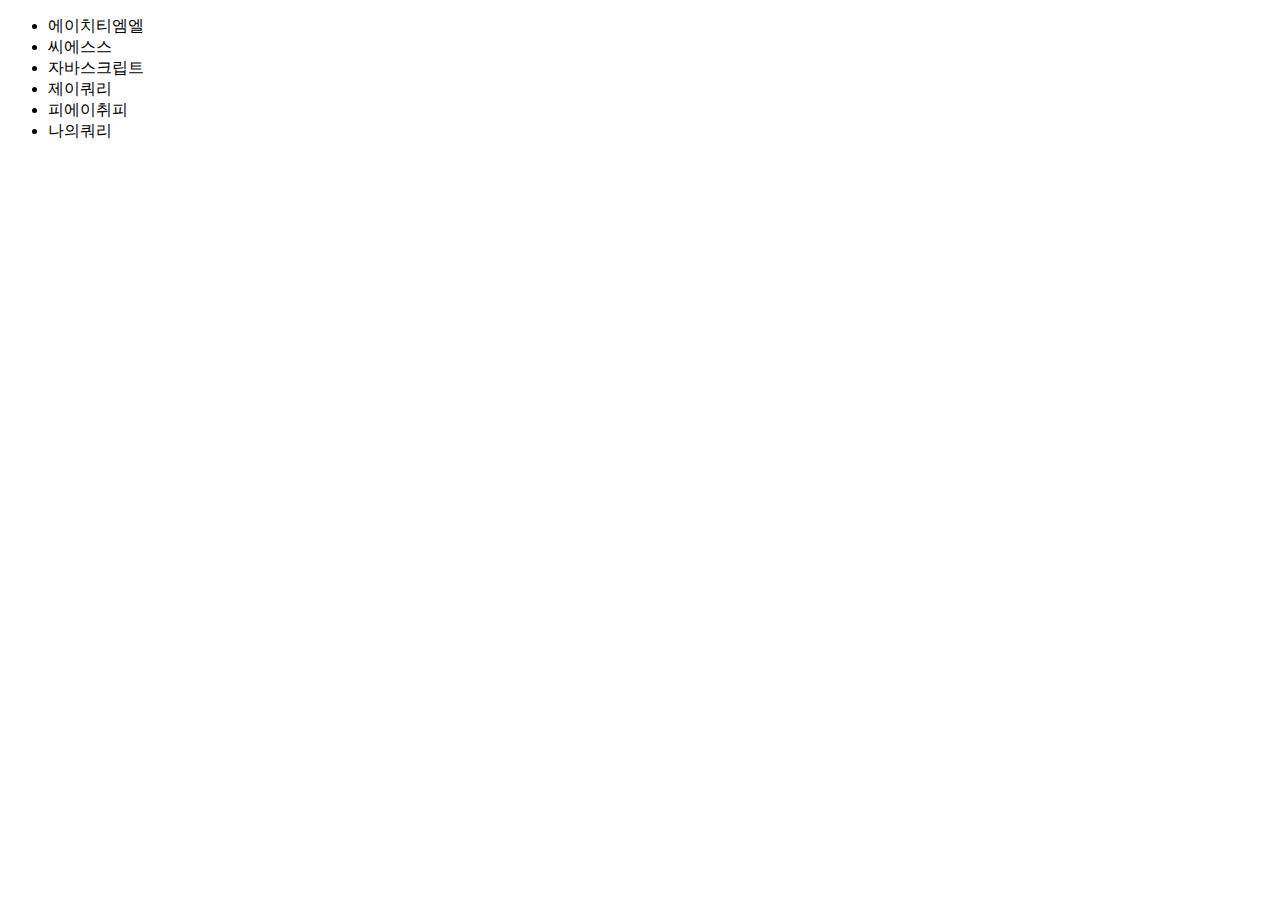
==== javascript/index2.html @ f7db440b "제이쿼리 연습" ====
<!DOCTYPE html>
<html lang="ko">
<head>
    <meta charset="UTF-8">
    <meta name="viewport" content="width=device-width, initial-scale=1.0">
    <title>Document</title>
    <script src="https://code.jquery.com/jquery-3.7.1.min.js" integrity="sha256-/JqT3SQfawRcv/BIHPThkBvs0OEvtFFmqPF/lYI/Cxo=" crossorigin="anonymous"></script>
</head>
<body>
    <ul id="navigation">
        <li>에이치티엠엘</li>
        <li>씨에스스</li>
        <li>자바스크립트</li>
        <li class="selected">제이쿼리</li>
        <li>피에이취피</li>
        <li>나의쿼리</li>
    </ul>
</body>
<script>
    $("#navigation li").on("click", function(){
        $(".selected").css("border","2rem solid orange");
    })
</script>
</html>
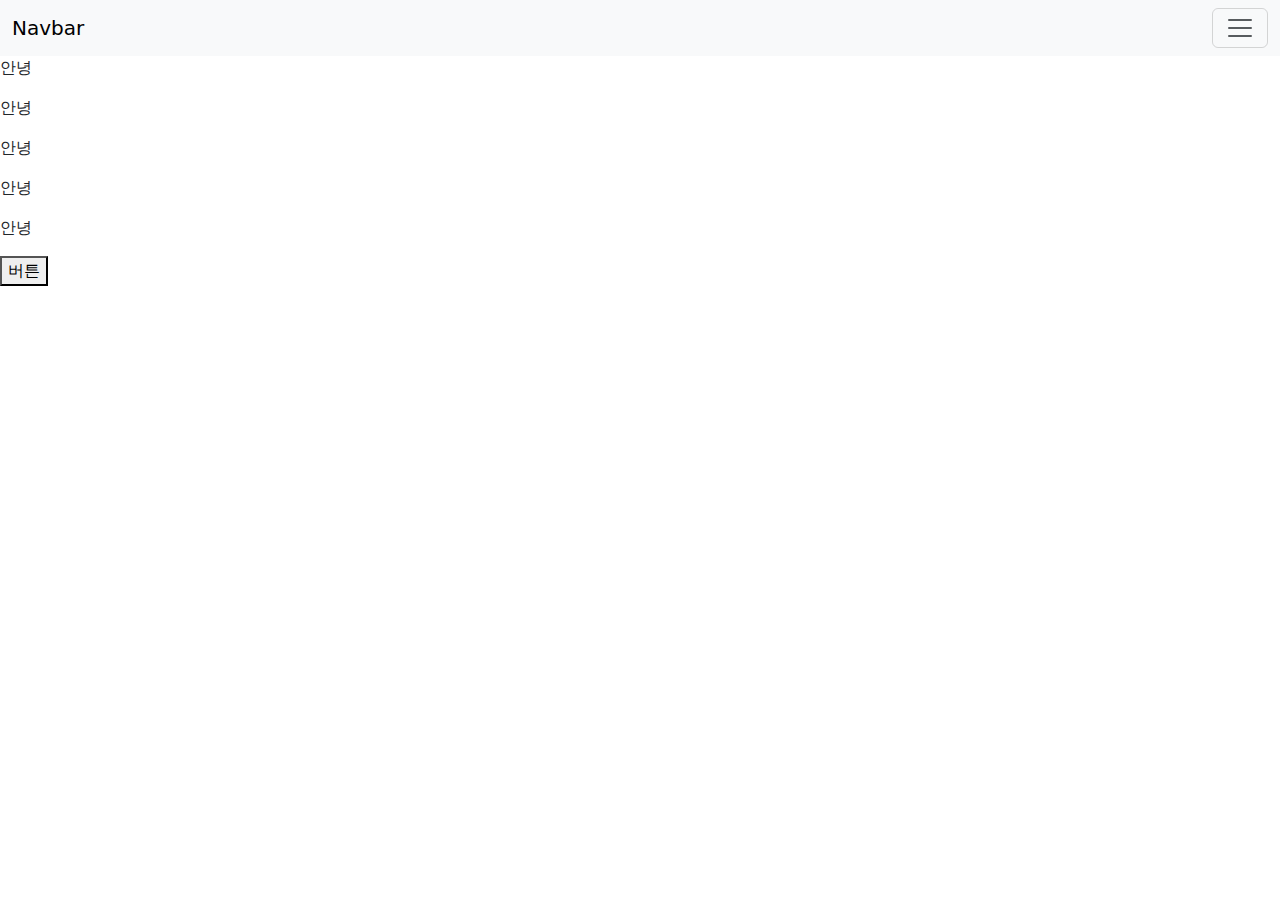
==== commit c6db708d: "javascript library jQuery연습" ====
--- a/javascript/index2.html
+++ b/javascript/index2.html
@@ -1,25 +1,50 @@
 <!DOCTYPE html>
 <html lang="ko">
 <head>
-    <meta charset="UTF-8">
+    <meta charset="utf-8">
     <meta name="viewport" content="width=device-width, initial-scale=1.0">
     <title>Document</title>
-    <script src="https://code.jquery.com/jquery-3.7.1.min.js" integrity="sha256-/JqT3SQfawRcv/BIHPThkBvs0OEvtFFmqPF/lYI/Cxo=" crossorigin="anonymous"></script>
+    <!--CSS파일 오류 -> CSS파일 적용순서에 따른 우선순위 -> 1. 브라우저는 CSS파일을 HTML에 작성된 순서대로 적용 먼저 로드된 CSS가 이후에 로드된 CSS로 인해 재정의됨
+    2. 동일한 요소에 대해 여러 스타일이 적용될 때, 마지막에 로드된 스타일이 최종적으로 적용됨-->
+    <!--CSS파일 해결방법 -> main.css파일을 후순위로 내려 오류해결 -->
+    <link href="https://cdn.jsdelivr.net/npm/bootstrap@5.3.3/dist/css/bootstrap.min.css" rel="stylesheet" integrity="sha384-QWTKZyjpPEjISv5WaRU9OFeRpok6YctnYmDr5pNlyT2bRjXh0JMhjY6hW+ALEwIH" crossorigin="anonymous">
+    <link rel="stylesheet" href="main.css"> 
 </head>
 <body>
-    <ul id="navigation">
-        <li>에이치티엠엘</li>
-        <li>씨에스스</li>
-        <li>자바스크립트</li>
-        <li class="selected">제이쿼리</li>
-        <li>피에이취피</li>
-        <li>나의쿼리</li>
+    <nav class="navbar navbar-light bg-light">
+        <div class="container-fluid">
+            <span class="navbar-brand">Navbar</span>
+            <button class="navbar-toggler" type="button">
+                <span class="navbar-toggler-icon"></span>
+            </button>
+        </div>
+    </nav>
+    <ul class='list-group'>
+        <li class='list-group-item'>HTML</li>
+        <li class='list-group-item'>CSS</li>
+        <li class='list-group-item'>JavaScript</li>
+        <li class='list-group-item'>jQuery</li>
+        <li class='list-group-item'>PHP</li>
+        <li class='list-group-item'>MySQL</li>
     </ul>
+    <p class="hello">안녕</p>
+    <p class="hello">안녕</p>
+    <p class="hello">안녕</p>
+    <p class="hello">안녕</p>
+    <p class="hello">안녕</p>
+    <button id="test-btn">버튼</button>
+    
+
+        <script src="https://code.jquery.com/jquery-3.7.1.min.js" integrity="sha256-/JqT3SQfawRcv/BIHPThkBvs0OEvtFFmqPF/lYI/Cxo=" crossorigin="anonymous"></script>
 </body>
 <script>
-    $("#navigation li").on("click", function(){
-        $(".selected").css("border","2rem solid orange");
-    })
+        $('.navbar-toggler').on('click',function(){
+            $('.list-group').toggleClass('show');
+        })
+        $('.hello').html('바보');
+        $('#test-btn').on('click',function(){
+            $('.hello').slideUp();
+        })
 </script>
 </html>
 
--- a/javascript/main.css
+++ b/javascript/main.css
@@ -0,0 +1,23 @@
+.list-group{
+    display: none;
+}
+.show{
+    display: block;
+}
+/*1.시작하는 css스타일*/
+.black-bg{
+    width: 100%;
+    height: 100%;
+    position: fixed;
+    background: black;
+    z-index: 5;
+    padding: 30px;
+    visibility: hidden; /*안보이게 숨김, 애니메이션 줄때 사용하는 none과 비슷한 기능*/
+    opacity: 0; /*0:완전불투명 1:불투명*/
+    transition: all 1s; /*모든 css속성이 먹힐때 1초동안 서서히 변하도록*/
+}
+/*2.끝 css스타일*/
+.show-modal{
+    visibility: visible;
+    opacity: 1;
+}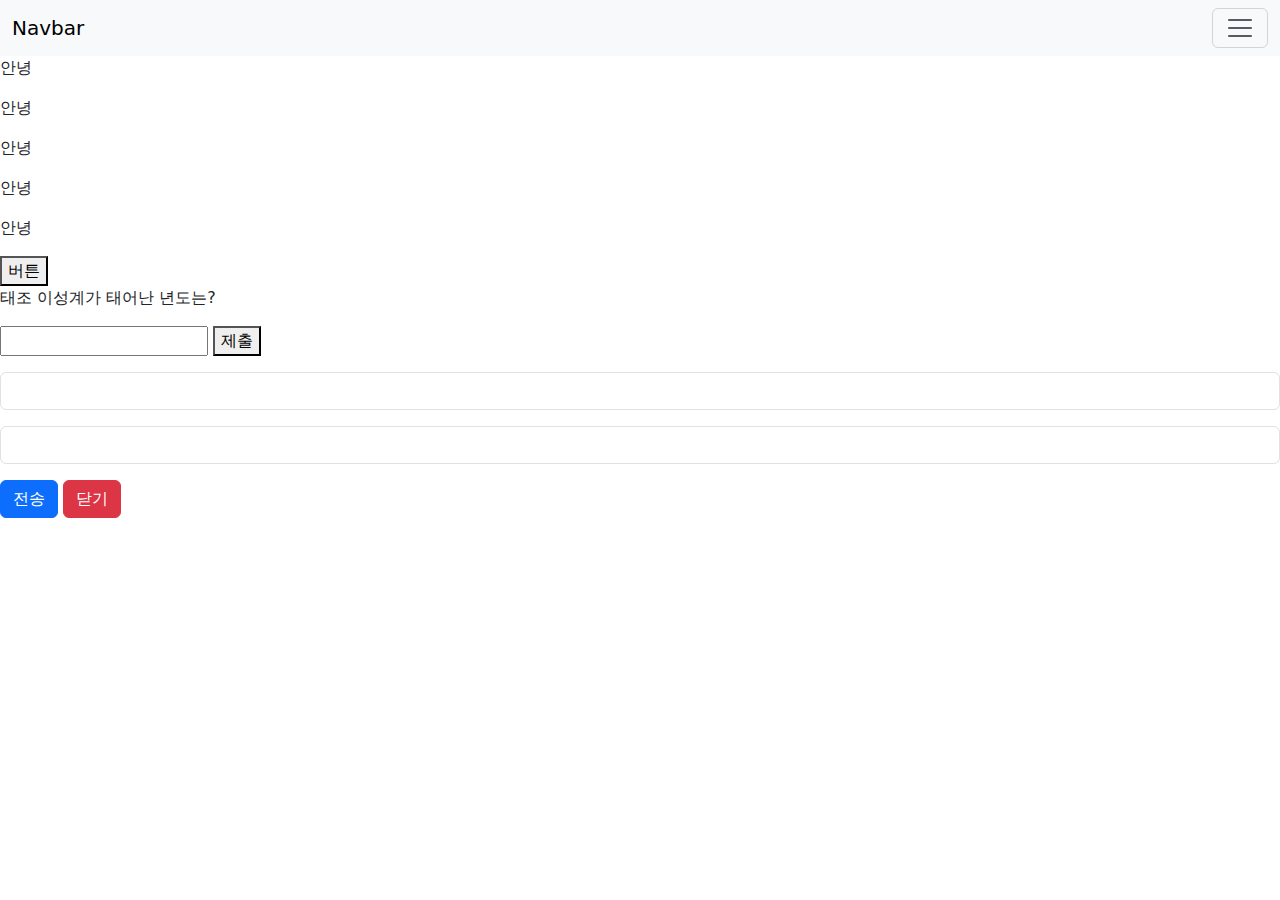
==== commit ba0334a3: "정규식예제와 Es프로젝트 TEST 연습" ====
--- a/javascript/index2.html
+++ b/javascript/index2.html
@@ -35,9 +35,48 @@
     <button id="test-btn">버튼</button>
     
 
+    <p>태조 이성계가 태어난 년도는?</p>
+    <input type="text" id="answer">
+    <button id="send-answer">제출</button>
+
+    <form action="success.html">
+        <div class="my-3">
+          <input type="text" class="form-control" id="email">
+         </div>
+         <div class="my-3">
+           <input type="password" class="form-control">
+         </div>
+         <button type="submit" class="btn btn-primary" id="send">전송</button>
+         <button type="button" class="btn btn-danger" id="close">닫기</button>
+    </form> 
+
         <script src="https://code.jquery.com/jquery-3.7.1.min.js" integrity="sha256-/JqT3SQfawRcv/BIHPThkBvs0OEvtFFmqPF/lYI/Cxo=" crossorigin="anonymous"></script>
 </body>
+
 <script>
+    $('form').on('submit',function(e){
+        let 비번 =$('.form-control').val()
+        if(/[A-Z]/.test(비번) == false){
+            alert('대문자써라');
+        }
+    });
+
+
+
+
+    let count = 0;
+    $(function(){
+        $("#send-answer").on("click", function(){
+            if($("#answer").val()==1335){
+                alert("정답");
+            }else{
+                alert("오답");
+            }
+        });
+
+    });
+
+
         $('.navbar-toggler').on('click',function(){
             $('.list-group').toggleClass('show');
         })
@@ -45,6 +84,23 @@
         $('#test-btn').on('click',function(){
             $('.hello').slideUp();
         })
+
+        // 예금금액에 따라 이율이 달라지는 코드
+        let 첫예금액=10000;
+        let 미래예금액;
+        let 이율;
+
+        if( 첫예금액 >= 50000){
+            미래예금액 = 첫예금액 * 1.2 * 1.2;
+        } else {
+            미래예금액 = 첫예금액 * 1.15 * 1.15;
+        }
+        console.log(Math.round(미래예금액));
+
+
+        // 주문한 커피 양에 따라서 최대한 마실 수 있는 커피를 콘솔창에 계산해주는 코드 작성
+        let first = 360;
+        first
 </script>
 </html>
 
--- a/javascript/main.css
+++ b/javascript/main.css
@@ -20,4 +20,16 @@
 .show-modal{
     visibility: visible;
     opacity: 1;
+}
+#myDiv{
+    width: 200px;
+    height: 200px;
+    background-color: #f2f2f2;
+    margin-top: 20px;
+}
+/* 부트스트랩 기본 디자인 적용을 변경 가능한지 확인하기위한 선택자 */
+.test{
+    color: black;
+    font-family: Arial, Helvetica, sans-serif;
+    font-size: 8.5pt;
 }